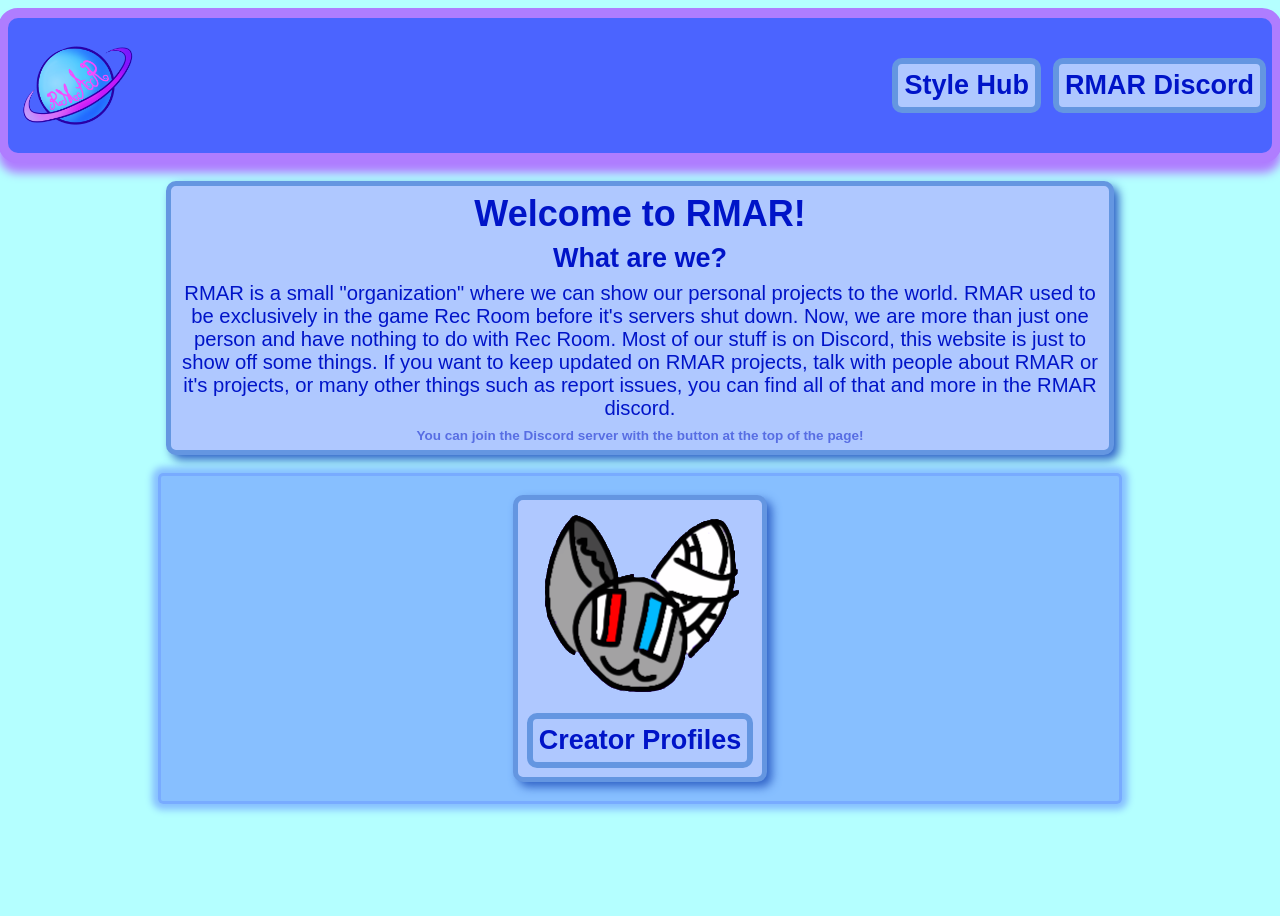
==== index.html @ 11a3c38a "Add files via upload This is a test. Please ignore this." ====
<!DOCTYPE html>
<html>
<head>
    <title>RMAR Home</title>
    <link rel="stylesheet" href="styles_main.css">
</head>
<body>

<!-- This is the banner. It has the links and the logo. -->

    <div class="banner">
        <img src="RMAR.png" alt="A light blue planet with neon magenta rings and swirly "RMAR" text." class="logo" style="margin-right: auto; margin-left: 0px;">
        <a href="example_hub.html" class="button">Style Hub</a>
        <br>
        <a href="https://discord.gg/sE2EfJB3ug" class="button">RMAR Discord<a>
    </div>
    <br>

    <div class="popup" style="width: 75%;">

<!-- "What are we?" section; -->

        <p class="title">Welcome to RMAR!</p>
        <p class="sub-title">What are we?</p>
        <p>RMAR is a small "organization" where we can show our personal projects to the world. RMAR used to be exclusively in the game Rec Room before it's servers shut down. Now, we are more than just one person and have nothing to do with Rec Room. Most of our stuff is on Discord, this website is just to show off some things. If you want to keep updated on RMAR projects, talk with people about RMAR or it's projects, or many other things such as report issues, you can find all of that and more in the RMAR discord.</p>
        <p class="note">You can join the Discord server with the button at the top of the page!</p>
    </div>

<!-- These root divs are the rows of links. Keep them at 75% width. -->
    <br>

    <div class="widget_row">
        <div class="popup" style="width: auto; height: auto;">
            <img src="lil_fucker.png" alt="Furry :3" style="width: auto; height: auto;">
            <a href="profile_hub.html" class="button">Creator Profiles</a>
        </div>
    </div>
</body>
</html>
---- styles_main.css ----
body {
    background-color: rgb(180, 255, 255);
    text-align: center;
    display: flex;
    flex-direction: column;
    justify-content: flex-start;
    align-items: center;
    height: 100vh;
}
.popup {
    background-color: rgb(175, 200, 255);
    border-color: rgb(100, 150, 225);
    border-width: 5px;
    border-style: solid;
    border-radius: 10px;
    padding: 3px;
    box-sizing: border-box;
    box-shadow: 5px 5px 10px rgb(50, 100, 200);
    display: flex;
    flex-direction: column;
    justify-content: center;
    text-align: center;
    margin-left: auto;
    margin-right: auto;
}
.banner {
    display: flex;
    justify-content: center;
    align-items: center;
    flex-direction: row;
    background-color: rgb(75, 100, 255);
    width: 100%;
    height: 15vh;
    border-color: rgb(175, 125, 255);
    border-width: 10px;
    border-style: solid;
    box-sizing: content-box;
    border-radius: 20px;
    box-shadow: 0px 10px 10px rgb(175, 125, 255);
}
.header {
    font-size: 5.25vmin;
    font-weight: 800;
}
.title {
    font-size: 4vmin;
    font-weight: 700;
}
.sub-title {
    font-size: 3vmin;
    font-weight: 600;
}
.note {
    font-size: 1.5vmin;
    font-weight: 900;
    color: rgba(0, 20, 200, 0.5)
}
p {
    font-size: 2.25vmin;
    font-weight:500;
    padding: 3px;
    margin: 1px;
    font-family: Arial, Georgia, sans-serif;
    color: rgb(0, 20, 200)
}
.footer {
    background-color: rgb(180, 225, 250);
    width: 100%;
    margin-top: auto;
    text-align: left;
}
.logo {
    width: 15vmin;
    height: 15vmin;
    margin-left: 0px;
    margin-right: auto;
}
.button {
    background-color: rgb(175, 200, 255);
    border-color: rgb(100, 150, 225);
    border-style: solid;
    border-width: 6px;
    border-radius: 10px;
    padding: 6px;
    font-size: 3vmin;
    font-weight: 700;
    font-family: Arial, Georgia, sans-serif;
    color: rgb(0, 20, 200);
    text-decoration: none;
    margin: 6px
}
.button:hover {
    background-color: rgb(255, 175, 255);
    border-color: rgb(255, 100, 200);
    border-style: solid;
    border-width: 6px;
    border-radius: 10px;
    padding: 10px;
    font-size: 3.1vmin;
    font-weight: 700;
    font-family: Arial, Georgia, sans-serif;
    color: rgb(120, 20, 200);
    text-decoration: none;
    margin: 6px;
    box-shadow: 0px 0px 7px 5px rgb(75, 175, 255);
}
.widget_row {
    width: 75%;
    height: 35%;
    display: flex;
    flex-direction: row;
    jusify-content: center;
    align-items: center;
    padding: 5px;
    box-shadow: 0px 0px 7px 6px rgba(0, 0, 255, 0.25);
    background-color: rgba(0, 0, 255, 0.25);
    border-color: rgba(0, 0, 255, 0.1);
    border-width: 3px;
    border-radius: 5px;
    border-style: solid;
}
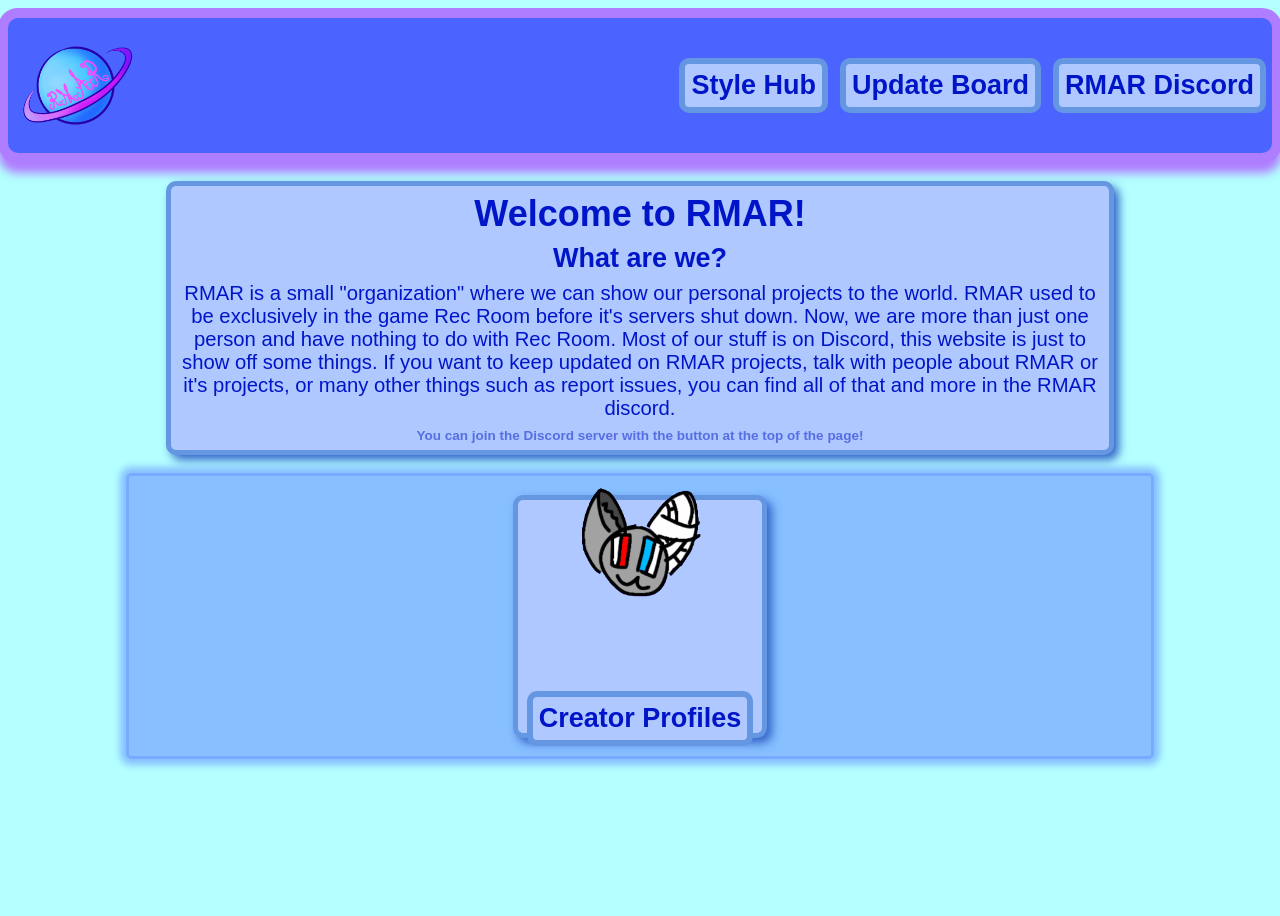
==== commit 62224a9b: "Add files via upload" ====
--- a/index.html
+++ b/index.html
@@ -9,9 +9,14 @@
 <!-- This is the banner. It has the links and the logo. -->
 
     <div class="banner">
-        <img src="RMAR.png" alt="A light blue planet with neon magenta rings and swirly "RMAR" text." class="logo" style="margin-right: auto; margin-left: 0px;">
+        <img src="RMAR.png" alt="A light blue planet with neon magenta rings and swirly 'RMAR' text." class="logo" style="margin-right: auto; margin-left: 0px;">
+
         <a href="example_hub.html" class="button">Style Hub</a>
         <br>
+
+        <a href="update_board.html" class="button">Update Board</a>
+        <br>
+
         <a href="https://discord.gg/sE2EfJB3ug" class="button">RMAR Discord<a>
     </div>
     <br>
@@ -26,12 +31,12 @@
         <p class="note">You can join the Discord server with the button at the top of the page!</p>
     </div>
 
-<!-- These root divs are the rows of links. Keep them at 75% width. -->
+<!-- These root divs are the rows of links.  -->
     <br>
 
     <div class="widget_row">
-        <div class="popup" style="width: auto; height: auto;">
-            <img src="lil_fucker.png" alt="Furry :3" style="width: auto; height: auto;">
+        <div class="widget">
+            <img src="lil_fucker.png" alt="Furry :3" class="thumbnail">
             <a href="profile_hub.html" class="button">Creator Profiles</a>
         </div>
     </div>
--- a/styles_main.css
+++ b/styles_main.css
@@ -105,8 +105,8 @@
     box-shadow: 0px 0px 7px 5px rgb(75, 175, 255);
 }
 .widget_row {
-    width: 75%;
-    height: 35%;
+    width: 80%;
+    height: 30%;
     display: flex;
     flex-direction: row;
     jusify-content: center;
@@ -118,4 +118,28 @@
     border-width: 3px;
     border-radius: 5px;
     border-style: solid;
+}
+.widget {
+    background-color: rgb(175, 200, 255);
+    border-color: rgb(100, 150, 225);
+    border-width: 5px;
+    border-style: solid;
+    border-radius: 10px;
+    padding: 3px;
+    box-sizing: border-box;
+    box-shadow: 5px 5px 10px rgb(50, 100, 200);
+    display: flex;
+    flex-direction: column;
+    justify-content: center;
+    text-align: center;
+    margin-left: auto;
+    margin-right: auto;
+    height: 90%;
+    width: auto;
+}
+.thumbnail {
+    height: 60%;
+}
+span {
+    background-color: rgb(255, 0, 255);
 }
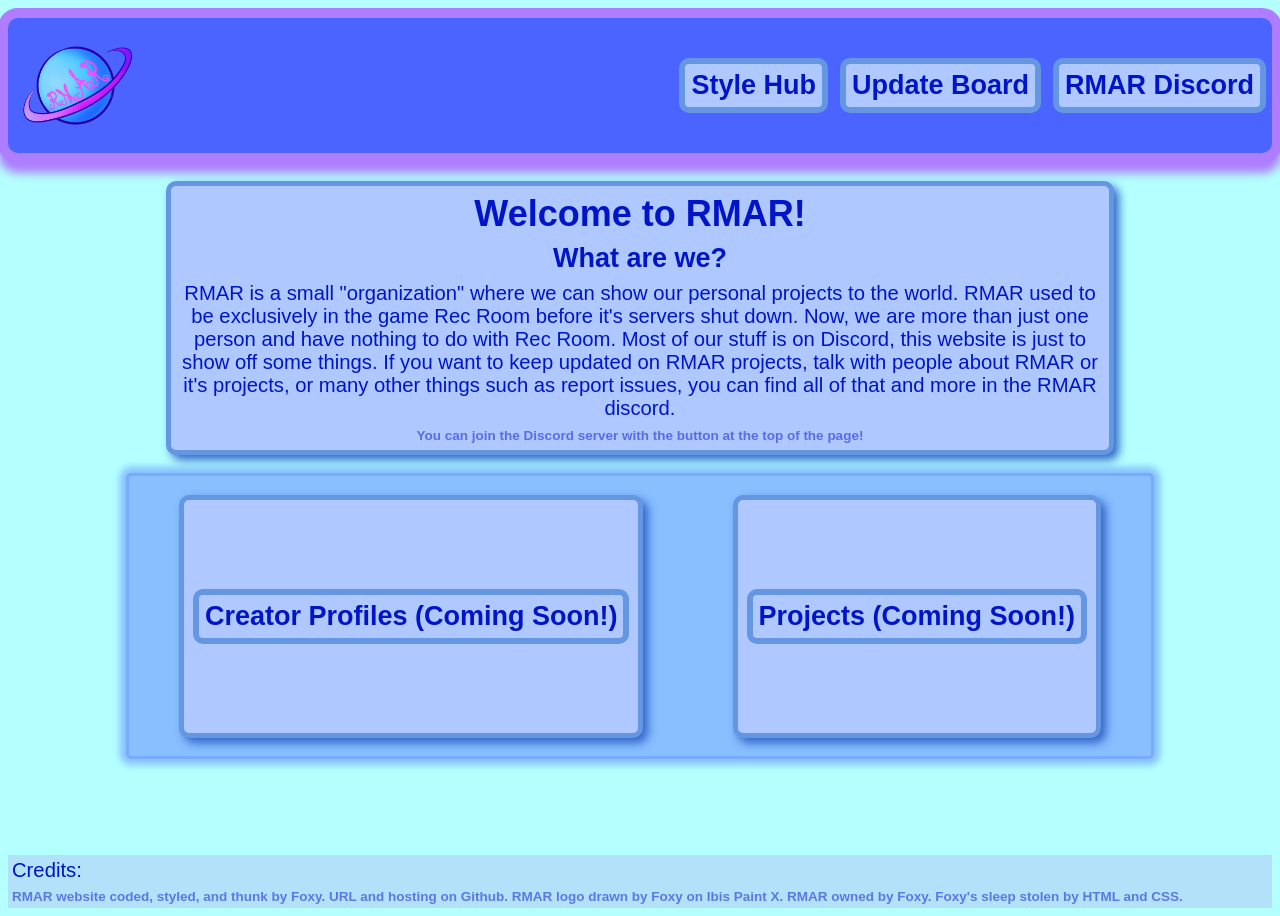
==== commit ee317bad: "Update 0.1 Release!!!!!" ====
--- a/index.html
+++ b/index.html
@@ -36,9 +36,16 @@
 
     <div class="widget_row">
         <div class="widget">
-            <img src="lil_fucker.png" alt="Furry :3" class="thumbnail">
-            <a href="profile_hub.html" class="button">Creator Profiles</a>
+            <a class="button">Creator Profiles (Coming Soon!)</a>
+        </div>
+        <div class="widget">
+            <a class="button">Projects (Coming Soon!)</a>
         </div>
     </div>
+    <br>
+
+    <div class="footer">
+        <p>Credits:</p>
+        <p class="note">RMAR website coded, styled, and thunk by Foxy. URL and hosting on Github. RMAR logo drawn by Foxy on Ibis Paint X. RMAR owned by Foxy. Foxy's sleep stolen by HTML and CSS.</p>
 </body>
 </html>
--- a/styles_main.css
+++ b/styles_main.css
@@ -140,6 +140,28 @@
 .thumbnail {
     height: 60%;
 }
-span {
-    background-color: rgb(255, 0, 255);
-}+ol {
+    font-size: 2.25vmin;
+    font-weight:500;
+    padding: 3px;
+    margin: 6%;
+    font-family: Arial, Georgia, sans-serif;
+    color: rgb(0, 20, 200);
+    display: flex;
+    flex-direction: column;
+    align-items: center;
+}
+ul {
+    font-size: 2.25vmin;
+    font-weight:500;
+    padding: 3px;
+    margin: 6%;
+    font-family: Arial, Georgia, sans-serif;
+    color: rgb(0, 20, 200);
+    display: flex;
+    flex-direction: column;
+    align-items: center;
+}
+li {
+    max-width: auto;
+    overflow-wrap: normal;
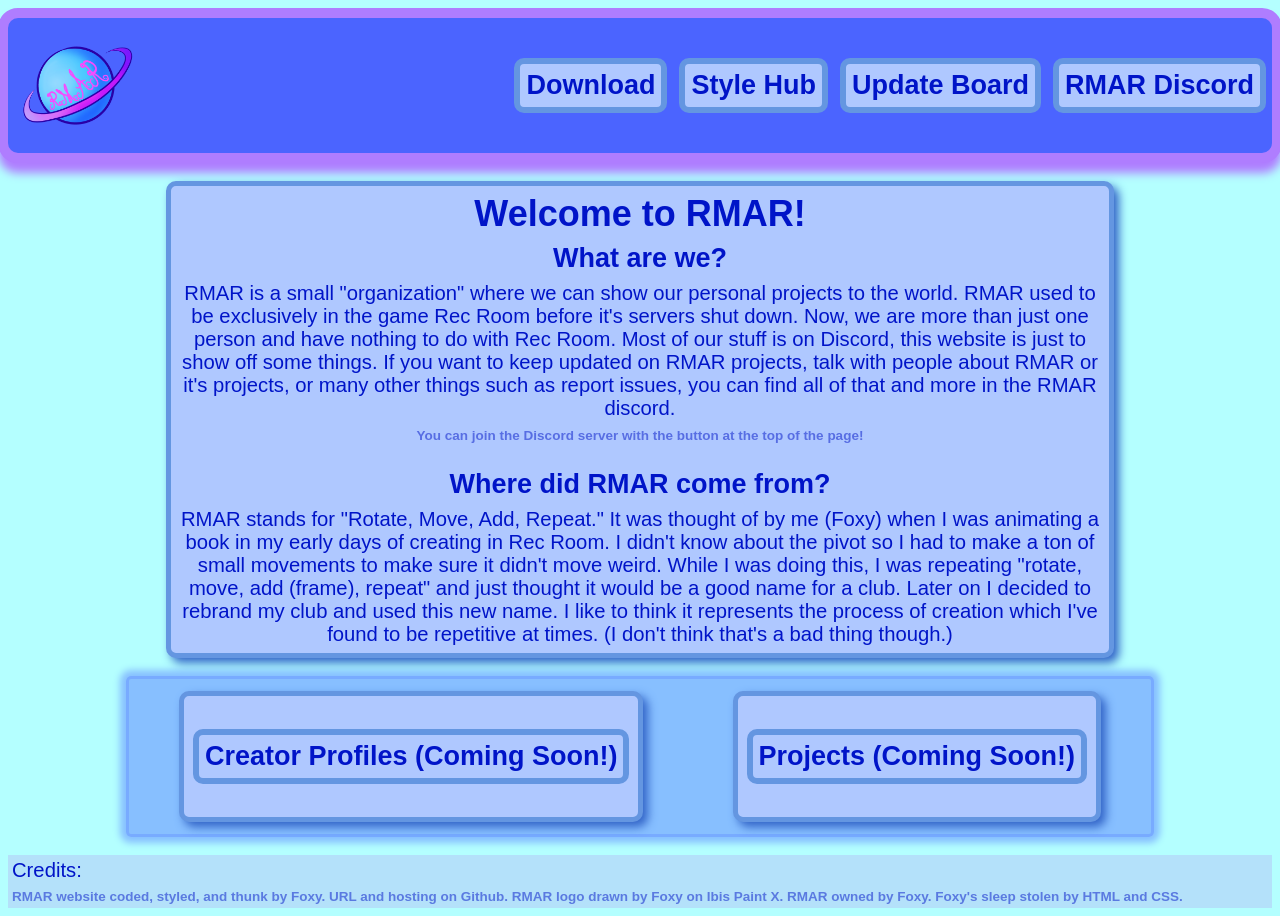
==== commit 0dd6bf5f: "Update 0.2 - Set the RMAR logo as the icon on tabs. - Added the "Where did RMAR come from?" section" ====
--- a/index.html
+++ b/index.html
@@ -3,13 +3,17 @@
 <head>
     <title>RMAR Home</title>
     <link rel="stylesheet" href="styles_main.css">
+    <link rel="icon" type="image/png" href="RMAR.png">
 </head>
 <body>
 
 <!-- This is the banner. It has the links and the logo. -->
 
     <div class="banner">
-        <img src="RMAR.png" alt="A light blue planet with neon magenta rings and swirly 'RMAR' text." class="logo" style="margin-right: auto; margin-left: 0px;">
+        <img src="RMAR.png" alt="A light blue planet with neon magenta rings and swirly 'RMAR' text." class="logo">
+
+        <a href="download.html" class="button">Download</a>
+        <br>
 
         <a href="example_hub.html" class="button">Style Hub</a>
         <br>
@@ -29,6 +33,12 @@
         <p class="sub-title">What are we?</p>
         <p>RMAR is a small "organization" where we can show our personal projects to the world. RMAR used to be exclusively in the game Rec Room before it's servers shut down. Now, we are more than just one person and have nothing to do with Rec Room. Most of our stuff is on Discord, this website is just to show off some things. If you want to keep updated on RMAR projects, talk with people about RMAR or it's projects, or many other things such as report issues, you can find all of that and more in the RMAR discord.</p>
         <p class="note">You can join the Discord server with the button at the top of the page!</p>
+        <br>
+
+<!-- "Where did RMAR come from?" section; -->
+
+        <p class="sub-title">Where did RMAR come from?</p>
+        <p>RMAR stands for "Rotate, Move, Add, Repeat." It was thought of by me (Foxy) when I was animating a book in my early days of creating in Rec Room. I didn't know about the pivot so I had to make a ton of small movements to make sure it didn't move weird. While I was doing this, I was repeating "rotate, move, add (frame), repeat" and just thought it would be a good name for a club. Later on I decided to rebrand my club and used this new name. I like to think it represents the process of creation which I've found to be repetitive at times. (I don't think that's a bad thing though.)</p> 
     </div>
 
 <!-- These root divs are the rows of links.  -->
--- a/styles_main.css
+++ b/styles_main.css
@@ -155,7 +155,8 @@
     font-size: 2.25vmin;
     font-weight:500;
     padding: 3px;
-    margin: 6%;
+    margin-left: 6%;
+    margin-right: 6%;
     font-family: Arial, Georgia, sans-serif;
     color: rgb(0, 20, 200);
     display: flex;
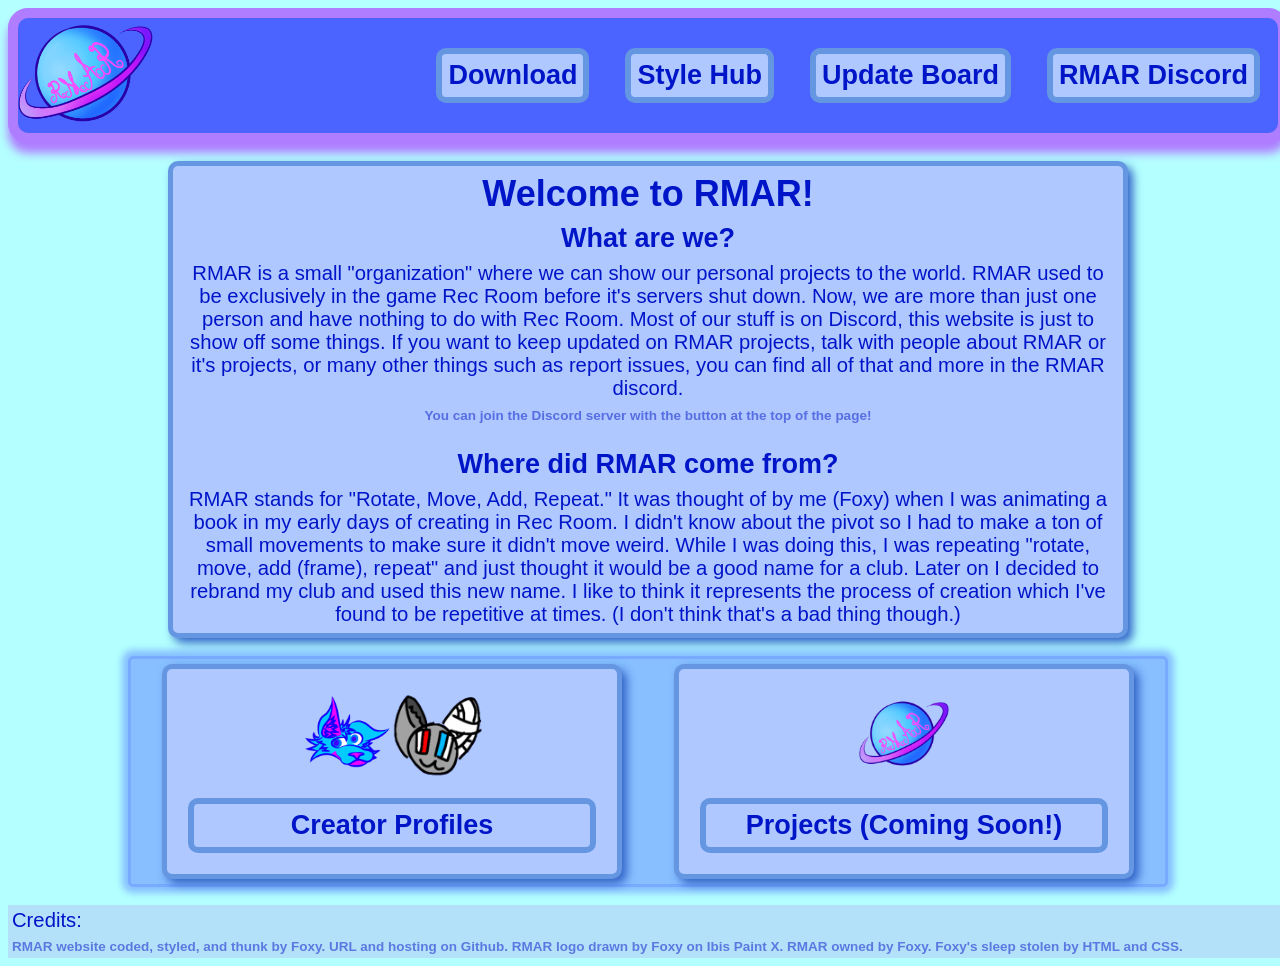
==== commit 2810f76a: "Update 0.3 "Get to Know Us" - Fixed the widget to be part of the .css files instead of inline on the" ====
--- a/index.html
+++ b/index.html
@@ -13,15 +13,9 @@
         <img src="RMAR.png" alt="A light blue planet with neon magenta rings and swirly 'RMAR' text." class="logo">
 
         <a href="download.html" class="button">Download</a>
-        <br>
-
         <a href="example_hub.html" class="button">Style Hub</a>
-        <br>
-
         <a href="update_board.html" class="button">Update Board</a>
-        <br>
-
-        <a href="https://discord.gg/sE2EfJB3ug" class="button">RMAR Discord<a>
+        <a href="https://discord.gg/sE2EfJB3ug" class="button">RMAR Discord</a>
     </div>
     <br>
 
@@ -45,10 +39,16 @@
     <br>
 
     <div class="widget_row">
-        <div class="widget">
-            <a class="button">Creator Profiles (Coming Soon!)</a>
+        <div class="widget" style="width: 45%;">
+            <div style="display: flex; flex-direction: row; justify-content: center; align-items: center; margin-left: auto; margin-right: auto;">
+                <img src="Cosmos.png" alt="Colorful art of Foxy's fursona. The same one used as the profile picture for the webhooks in the RMAR Discord server." class="thumbnail">
+                <img src="lil_fucker.png" alt="As much as he says he isn't a furry, this doodle is of Wolfy's fursona... Wolfy." class="thumbnail">
+            </div>
+            <a class="button" href="profile_hub.html">Creator Profiles</a>
         </div>
-        <div class="widget">
+
+        <div class="widget" style="width: 45%;">
+            <img src="RMAR.png" alt="A light blue planet with neon magenta rings and swirly 'RMAR' text." class="thumbnail">
             <a class="button">Projects (Coming Soon!)</a>
         </div>
     </div>
--- a/styles_main.css
+++ b/styles_main.css
@@ -5,7 +5,8 @@
     flex-direction: column;
     justify-content: flex-start;
     align-items: center;
-    height: 100vh;
+    height: auto;
+    width: 100vw;
 }
 .popup {
     background-color: rgb(175, 200, 255);
@@ -34,7 +35,7 @@
     border-color: rgb(175, 125, 255);
     border-width: 10px;
     border-style: solid;
-    box-sizing: content-box;
+    box-sizing: border-box;
     border-radius: 20px;
     box-shadow: 0px 10px 10px rgb(175, 125, 255);
 }
@@ -87,7 +88,7 @@
     font-family: Arial, Georgia, sans-serif;
     color: rgb(0, 20, 200);
     text-decoration: none;
-    margin: 6px
+    margin: 2vmin;
 }
 .button:hover {
     background-color: rgb(255, 175, 255);
@@ -101,7 +102,7 @@
     font-family: Arial, Georgia, sans-serif;
     color: rgb(120, 20, 200);
     text-decoration: none;
-    margin: 6px;
+    margin: 2vmin;
     box-shadow: 0px 0px 7px 5px rgb(75, 175, 255);
 }
 .widget_row {
@@ -132,17 +133,21 @@
     flex-direction: column;
     justify-content: center;
     text-align: center;
-    margin-left: auto;
-    margin-right: auto;
+    margin: auto;
     height: 90%;
     width: auto;
 }
 .thumbnail {
-    height: 60%;
+    width: 10vmin;
+    height: auto;
+    margin-left: auto;
+    margin-right: auto;
+    margin-top: 2vh;
+    margin-bottom: 0px;
 }
 ol {
     font-size: 2.25vmin;
-    font-weight:500;
+    font-weight: 500;
     padding: 3px;
     margin: 6%;
     font-family: Arial, Georgia, sans-serif;
@@ -165,4 +170,8 @@
 }
 li {
     max-width: auto;
-    overflow-wrap: normal;+    overflow-wrap: normal;
+}
+.highlight {
+    background-color: rgb(255, 0, 255);
+}
